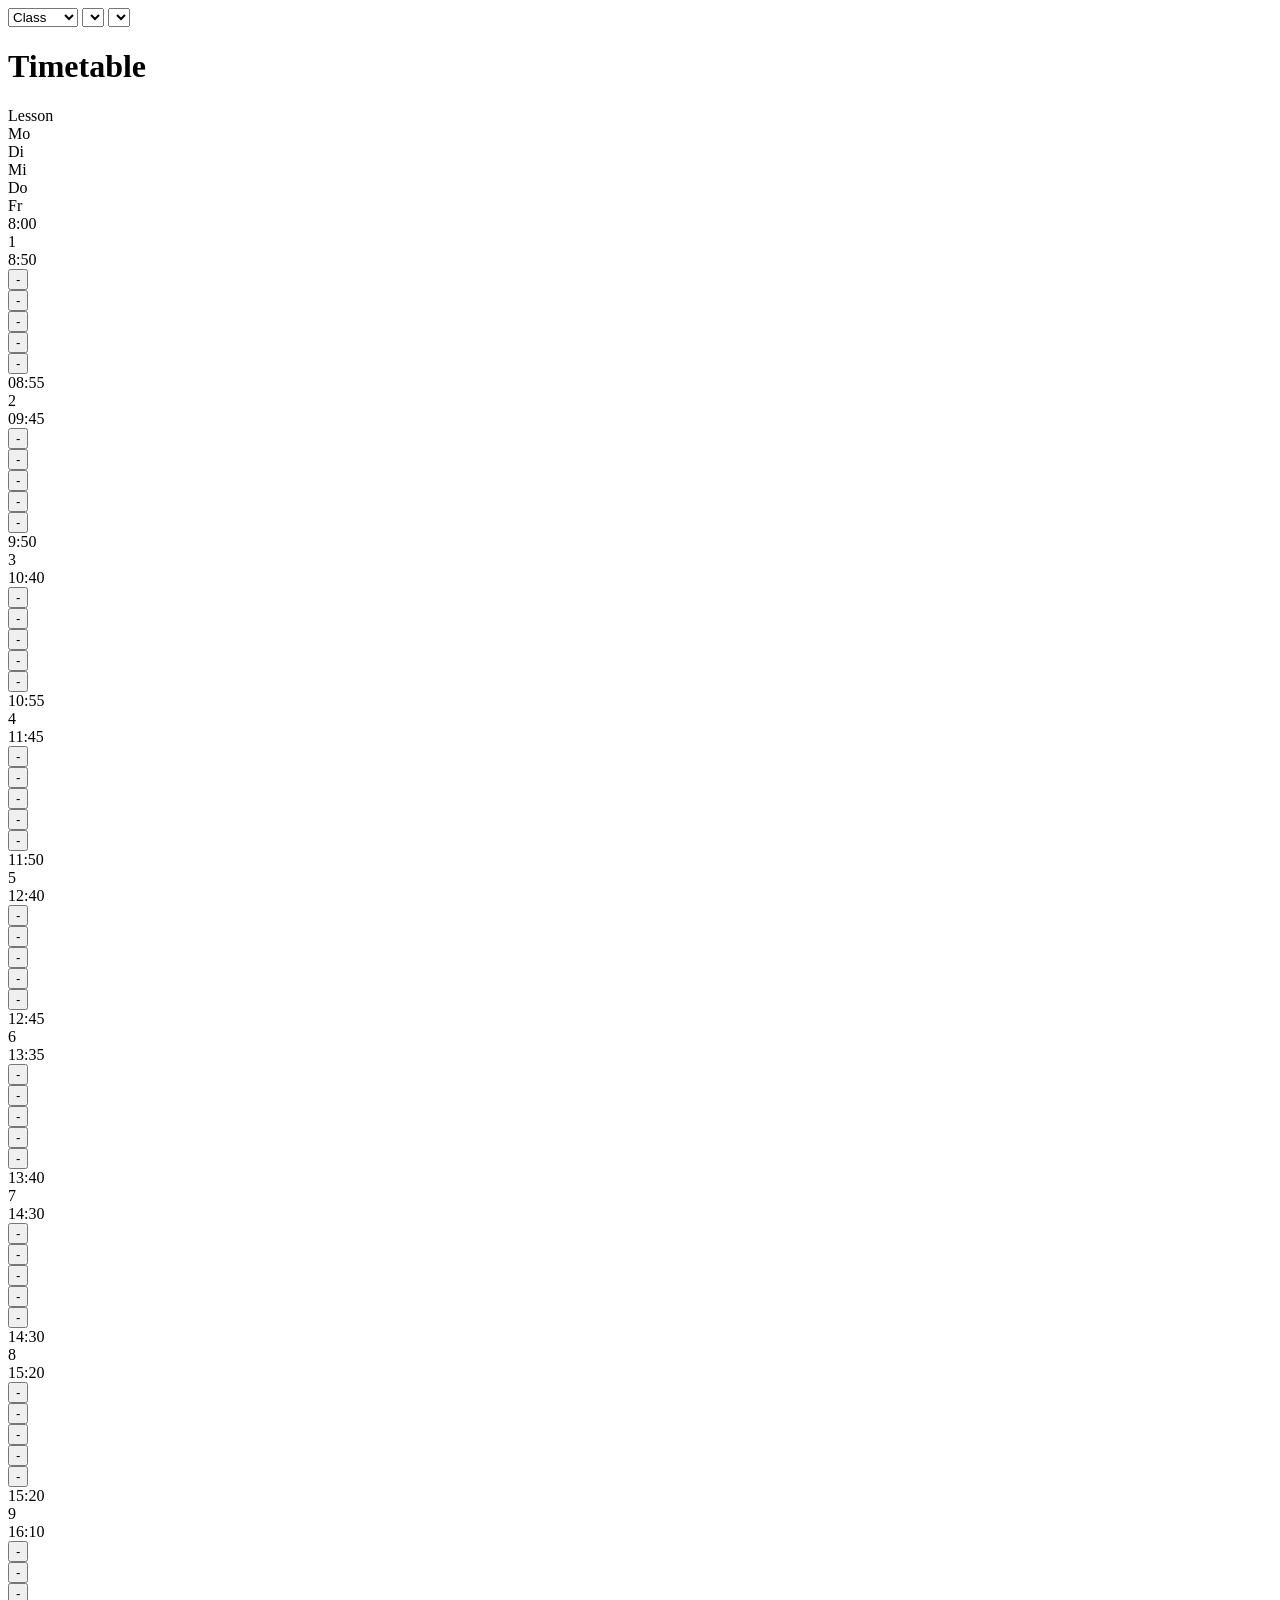
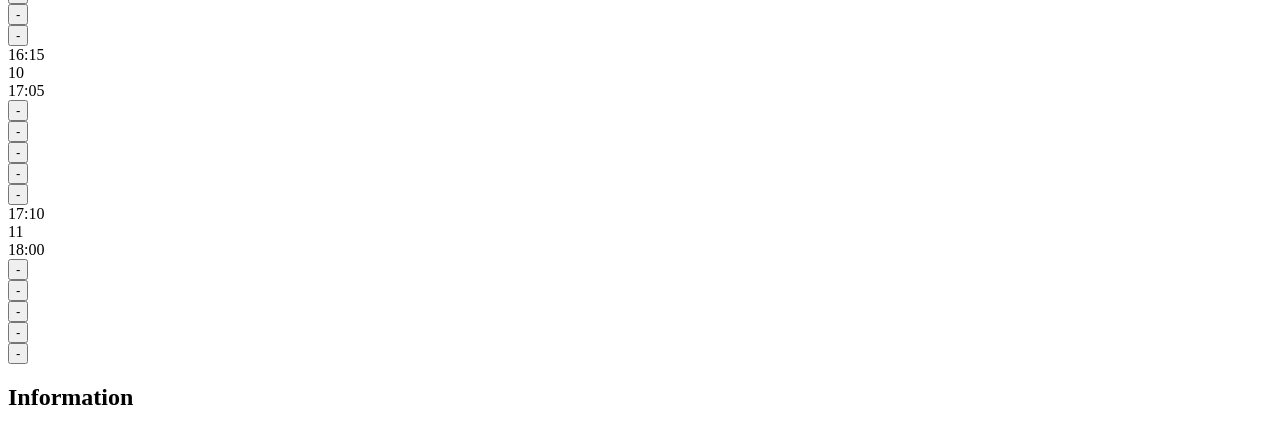
==== Python/timatable_base.html @ d31c4a60 "add some selction to timetable, but not fully implemented with js yet" ====
<!DOCTYPE html>
<html>

<head>
    <meta charset='utf-8'>
    <meta http-equiv='X-UA-Compatible' content='IE=edge'>
    <title>Page Title</title>
    <meta name='viewport' content='width=device-width, initial-scale=1'>
    <script src='timatable_base.js'></script>
    <style>
        @import url('timatable_base.css');
    </style>



</head>

<body>
    <div class="topnav">
        <select id="type-select" onchange="typeChanged(this)">
            <option value="0">Class</option>
            <option value="1">Teacher</option>
            <option value="2">Room</option>
        </select>
        <select id="element-select" onchange="elementChanged(this)">
        </select>
        <select id="week-select" onchange="weekChanged(this)">
        </select>
    </div>
    <h1>Timetable</h1>
    <div class="vertical-layout">
        <div class="tableless_timetable">
            <div class="grid-cols">Lesson</div>
            <div class="grid-cols">Mo</div>
            <div class="grid-cols">Di</div>
            <div class="grid-cols">Mi</div>
            <div class="grid-cols">Do</div>
            <div class="grid-cols">Fr</div>

            <div class="grid-lesson-number">
                <span class="lesson_time">8:00</span> <br>
                <span class="lesson_num">1</span> <br>
                <span class="lesson_time">8:50</span>
            </div>
            <div class="grid-lesson"><button class="lesson-normal monday lesson-1" id="mo-1" onclick="lessonClicked(this)"> -</button></div>
            <div class="grid-lesson"><button class="lesson-normal tuesday lesson-1" id="tu-1" onclick="lessonClicked(this)"> -</button></div>
            <div class="grid-lesson"><button class="lesson-normal wednesday lesson-1" id="we-1" onclick="lessonClicked(this)"> -</button></div>
            <div class="grid-lesson"><button class="lesson-normal thursday lesson-1" id="th-1" onclick="lessonClicked(this)"> -</button></div>
            <div class="grid-lesson"><button class="lesson-normal friday lesson-1" id="fr-1" onclick="lessonClicked(this)"> -</button></div>
            <div class="grid-lesson-number">
                <span class="lesson_time">08:55</span> <br>
                <span class="lesson_num">2</span> <br>
                <span class="lesson_time">09:45</span>
            </div>
            <div class="grid-lesson"><button class="lesson-normal monday lesson-2" id="mo-2" onclick="lessonClicked(this)"> -</button></div>
            <div class="grid-lesson"><button class="lesson-normal tuesday lesson-2" id="tu-2" onclick="lessonClicked(this)"> -</button></div>
            <div class="grid-lesson"><button class="lesson-normal wednesday lesson-2" id="we-2" onclick="lessonClicked(this)"> -</button></div>
            <div class="grid-lesson"><button class="lesson-normal thursday lesson-2" id="th-2" onclick="lessonClicked(this)"> -</button></div>
            <div class="grid-lesson"><button class="lesson-normal friday lesson-2" id="fr-2" onclick="lessonClicked(this)"> -</button></div>
            <div class="grid-lesson-number">
                <span class="lesson_time">9:50</span> <br>
                <span class="lesson_num">3</span> <br>
                <span class="lesson_time">10:40</span>
            </div>
            <div class="grid-lesson"><button class="lesson-normal monday lesson-3" id="mo-3" onclick="lessonClicked(this)"> -</button></div>
            <div class="grid-lesson"><button class="lesson-normal tuesday lesson-3" id="tu-3" onclick="lessonClicked(this)"> -</button></div>
            <div class="grid-lesson"><button class="lesson-normal wednesday lesson-3" id="we-3" onclick="lessonClicked(this)"> -</button></div>
            <div class="grid-lesson"><button class="lesson-normal thursday lesson-3" id="th-3" onclick="lessonClicked(this)"> -</button></div>
            <div class="grid-lesson"><button class="lesson-normal friday lesson-3" id="fr-3" onclick="lessonClicked(this)"> -</button></div>
            <div class="grid-lesson-number">
                <span class="lesson_time">10:55</span> <br>
                <span class="lesson_num">4</span> <br>
                <span class="lesson_time">11:45</span>
            </div>
            <div class="grid-lesson"><button class="lesson-normal monday lesson-4" id="mo-4" onclick="lessonClicked(this)"> -</button></div>
            <div class="grid-lesson"><button class="lesson-normal tuesday lesson-4" id="tu-4" onclick="lessonClicked(this)"> -</button></div>
            <div class="grid-lesson"><button class="lesson-normal wednesday lesson-4" id="we-4" onclick="lessonClicked(this)"> -</button></div>
            <div class="grid-lesson"><button class="lesson-normal thursday lesson-4" id="th-4" onclick="lessonClicked(this)"> -</button></div>
            <div class="grid-lesson"><button class="lesson-normal friday lesson-4" id="fr-4" onclick="lessonClicked(this)"> -</button></div>
            <div class="grid-lesson-number">
                <span class="lesson_time">11:50</span> <br>
                <span class="lesson_num">5</span> <br>
                <span class="lesson_time">12:40</span>
            </div>
            <div class="grid-lesson"><button class="lesson-normal monday lesson-5" id="mo-5" onclick="lessonClicked(this)"> -</button></div>
            <div class="grid-lesson"><button class="lesson-normal tuesday lesson-5" id="tu-5" onclick="lessonClicked(this)"> -</button></div>
            <div class="grid-lesson"><button class="lesson-normal wednesday lesson-5" id="we-5" onclick="lessonClicked(this)"> -</button></div>
            <div class="grid-lesson"><button class="lesson-normal thursday lesson-5" id="th-5" onclick="lessonClicked(this)"> -</button></div>
            <div class="grid-lesson"><button class="lesson-normal friday lesson-5" id="fr-5" onclick="lessonClicked(this)"> -</button></div>
            <div class="grid-lesson-number">
                <span class="lesson_time">12:45</span> <br>
                <span class="lesson_num">6</span> <br>
                <span class="lesson_time">13:35</span>
            </div>
            <div class="grid-lesson"><button class="lesson-normal monday lesson-6" id="mo-6" onclick="lessonClicked(this)"> -</button></div>
            <div class="grid-lesson"><button class="lesson-normal tuesday lesson-6" id="tu-6" onclick="lessonClicked(this)"> -</button></div>
            <div class="grid-lesson"><button class="lesson-normal wednesday lesson-6" id="we-6" onclick="lessonClicked(this)"> -</button></div>
            <div class="grid-lesson"><button class="lesson-normal thursday lesson-6" id="th-6" onclick="lessonClicked(this)"> -</button></div>
            <div class="grid-lesson"><button class="lesson-normal friday lesson-6" id="fr-6" onclick="lessonClicked(this)"> -</button></div>
            <div class="grid-lesson-number">
                <span class="lesson_time">13:40</span> <br>
                <span class="lesson_num">7</span> <br>
                <span class="lesson_time">14:30</span>
            </div>
            <div class="grid-lesson"><button class="lesson-normal monday lesson-7" id="mo-7" onclick="lessonClicked(this)"> -</button></div>
            <div class="grid-lesson"><button class="lesson-normal tuesday lesson-7" id="tu-7" onclick="lessonClicked(this)"> -</button></div>
            <div class="grid-lesson"><button class="lesson-normal wednesday lesson-7" id="we-7" onclick="lessonClicked(this)"> -</button></div>
            <div class="grid-lesson"><button class="lesson-normal thursday lesson-7" id="th-7" onclick="lessonClicked(this)"> -</button></div>
            <div class="grid-lesson"><button class="lesson-normal friday lesson-7" id="fr-7" onclick="lessonClicked(this)"> -</button></div>
            <div class="grid-lesson-number">
                <span class="lesson_time">14:30</span> <br>
                <span class="lesson_num">8</span> <br>
                <span class="lesson_time">15:20</span>
            </div>
            <div class="grid-lesson"><button class="lesson-normal monday lesson-8" id="mo-8" onclick="lessonClicked(this)"> -</button></div>
            <div class="grid-lesson"><button class="lesson-normal tuesday lesson-8" id="tu-8" onclick="lessonClicked(this)"> -</button></div>
            <div class="grid-lesson"><button class="lesson-normal wednesday lesson-8" id="we-8" onclick="lessonClicked(this)"> -</button></div>
            <div class="grid-lesson"><button class="lesson-normal thursday lesson-8" id="th-8" onclick="lessonClicked(this)"> -</button></div>
            <div class="grid-lesson"><button class="lesson-normal friday lesson-8" id="fr-8" onclick="lessonClicked(this)"> -</button></div>
            <div class="grid-lesson-number">
                <span class="lesson_time">15:20</span> <br>
                <span class="lesson_num">9</span> <br>
                <span class="lesson_time">16:10</span>
            </div>
            <div class="grid-lesson"><button class="lesson-normal monday lesson-9" id="mo-9" onclick="lessonClicked(this)"> -</button></div>
            <div class="grid-lesson"><button class="lesson-normal tuesday lesson-9" id="tu-9" onclick="lessonClicked(this)"> -</button></div>
            <div class="grid-lesson"><button class="lesson-normal wednesday lesson-9" id="we-9" onclick="lessonClicked(this)"> -</button></div>
            <div class="grid-lesson"><button class="lesson-normal thursday lesson-9" id="th-9" onclick="lessonClicked(this)"> -</button></div>
            <div class="grid-lesson"><button class="lesson-normal friday lesson-9" id="fr-9" onclick="lessonClicked(this)"> -</button></div>
            <div class="grid-lesson-number">
                <span class="lesson_time">16:15</span> <br>
                <span class="lesson_num">10</span> <br>
                <span class="lesson_time">17:05</span>
            </div>
            <div class="grid-lesson"><button class="lesson-normal monday lesson-10" id="mo-10" onclick="lessonClicked(this)"> -</button></div>
            <div class="grid-lesson"><button class="lesson-normal tuesday lesson-10" id="tu-10" onclick="lessonClicked(this)"> -</button></div>
            <div class="grid-lesson"><button class="lesson-normal wednesday lesson-10" id="we-10" onclick="lessonClicked(this)"> -</button></div>
            <div class="grid-lesson"><button class="lesson-normal thursday lesson-10" id="th-10" onclick="lessonClicked(this)"> -</button></div>
            <div class="grid-lesson"><button class="lesson-normal friday lesson-10" id="fr-10" onclick="lessonClicked(this)"> -</button></div>
            <div class="grid-lesson-number">
                <span class="lesson_time">17:10</span> <br>
                <span class="lesson_num">11</span> <br>
                <span class="lesson_time">18:00</span>
            </div>
            <div class="grid-lesson"><button class="lesson-normal monday lesson-11" id="mo-11" onclick="lessonClicked(this)"> -</button></div>
            <div class="grid-lesson"><button class="lesson-normal tuesday lesson-11" id="tu-11" onclick="lessonClicked(this)"> -</button></div>
            <div class="grid-lesson"><button class="lesson-normal wednesday lesson-11" id="we-11" onclick="lessonClicked(this)"> -</button></div>
            <div class="grid-lesson"><button class="lesson-normal thursday lesson-11" id="th-11" onclick="lessonClicked(this)"> -</button></div>
            <div class="grid-lesson"><button class="lesson-normal friday lesson-11" id="fr-11" onclick="lessonClicked(this)"> -</button></div>
        </div>
        <div id="info">
            <h2>Information</h2>
        </div>
    <script>
        parseTimeTable();
    </script>
</body>

</html>
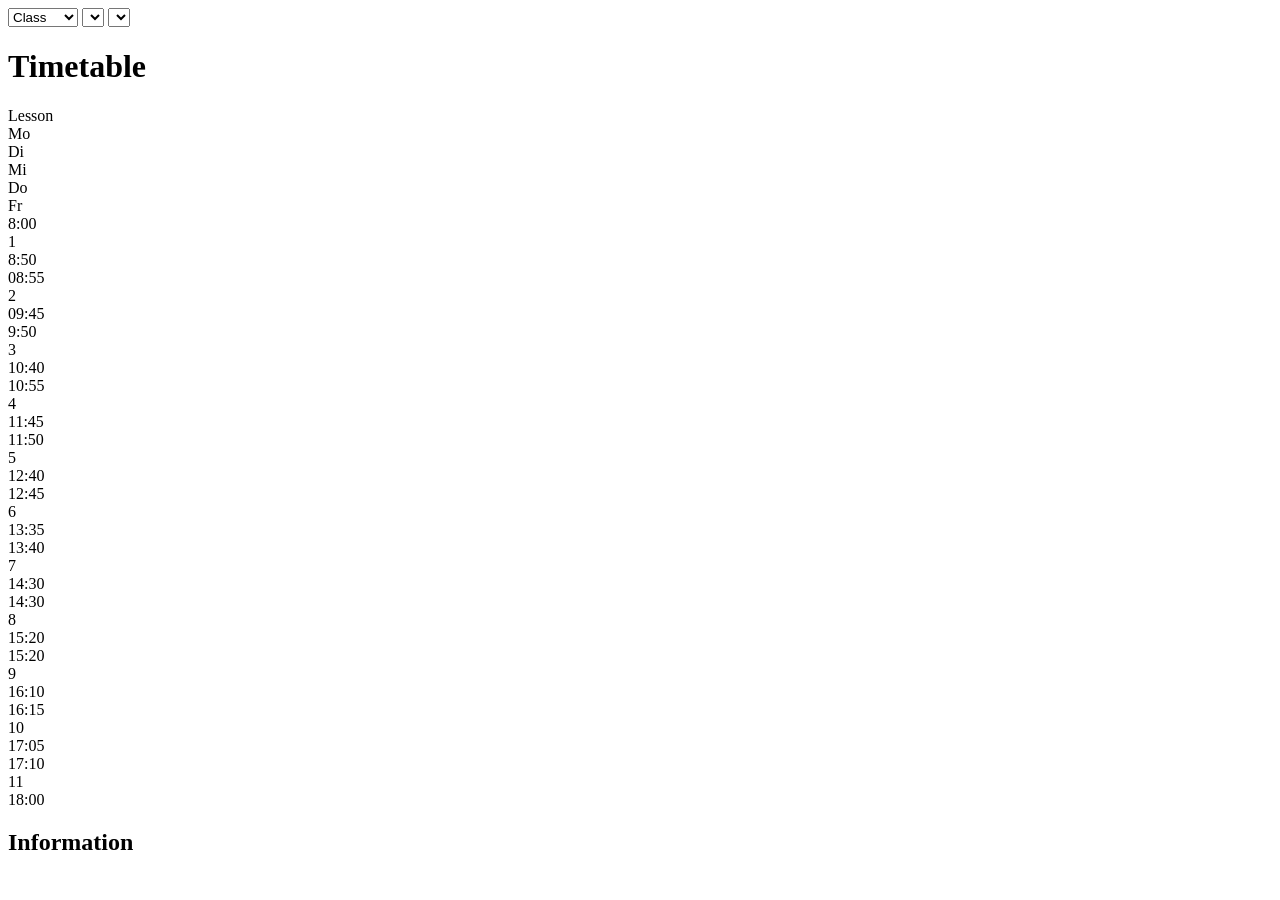
==== commit 5f1a0708: "refactor timetable options and remove lesson buttons" ====
--- a/Python/timatable_base.html
+++ b/Python/timatable_base.html
@@ -18,9 +18,9 @@
 <body>
     <div class="topnav">
         <select id="type-select" onchange="typeChanged(this)">
-            <option value="0">Class</option>
-            <option value="1">Teacher</option>
-            <option value="2">Room</option>
+            <option value="class">Class</option>
+            <option value="teacher">Teacher</option>
+            <option value="room">Room</option>
         </select>
         <select id="element-select" onchange="elementChanged(this)">
         </select>
@@ -42,117 +42,118 @@
                 <span class="lesson_num">1</span> <br>
                 <span class="lesson_time">8:50</span>
             </div>
-            <div class="grid-lesson"><button class="lesson-normal monday lesson-1" id="mo-1" onclick="lessonClicked(this)"> -</button></div>
-            <div class="grid-lesson"><button class="lesson-normal tuesday lesson-1" id="tu-1" onclick="lessonClicked(this)"> -</button></div>
-            <div class="grid-lesson"><button class="lesson-normal wednesday lesson-1" id="we-1" onclick="lessonClicked(this)"> -</button></div>
-            <div class="grid-lesson"><button class="lesson-normal thursday lesson-1" id="th-1" onclick="lessonClicked(this)"> -</button></div>
-            <div class="grid-lesson"><button class="lesson-normal friday lesson-1" id="fr-1" onclick="lessonClicked(this)"> -</button></div>
+            <div class="grid-lesson"></div>
+            <div class="grid-lesson"></div>
+            <div class="grid-lesson"></div>
+            <div class="grid-lesson"></div>
+            <div class="grid-lesson"></div>
             <div class="grid-lesson-number">
                 <span class="lesson_time">08:55</span> <br>
                 <span class="lesson_num">2</span> <br>
                 <span class="lesson_time">09:45</span>
             </div>
-            <div class="grid-lesson"><button class="lesson-normal monday lesson-2" id="mo-2" onclick="lessonClicked(this)"> -</button></div>
-            <div class="grid-lesson"><button class="lesson-normal tuesday lesson-2" id="tu-2" onclick="lessonClicked(this)"> -</button></div>
-            <div class="grid-lesson"><button class="lesson-normal wednesday lesson-2" id="we-2" onclick="lessonClicked(this)"> -</button></div>
-            <div class="grid-lesson"><button class="lesson-normal thursday lesson-2" id="th-2" onclick="lessonClicked(this)"> -</button></div>
-            <div class="grid-lesson"><button class="lesson-normal friday lesson-2" id="fr-2" onclick="lessonClicked(this)"> -</button></div>
+            <div class="grid-lesson"></div>
+            <div class="grid-lesson"></div>
+            <div class="grid-lesson"></div>
+            <div class="grid-lesson"></div>
+            <div class="grid-lesson"></div>
             <div class="grid-lesson-number">
                 <span class="lesson_time">9:50</span> <br>
                 <span class="lesson_num">3</span> <br>
                 <span class="lesson_time">10:40</span>
             </div>
-            <div class="grid-lesson"><button class="lesson-normal monday lesson-3" id="mo-3" onclick="lessonClicked(this)"> -</button></div>
-            <div class="grid-lesson"><button class="lesson-normal tuesday lesson-3" id="tu-3" onclick="lessonClicked(this)"> -</button></div>
-            <div class="grid-lesson"><button class="lesson-normal wednesday lesson-3" id="we-3" onclick="lessonClicked(this)"> -</button></div>
-            <div class="grid-lesson"><button class="lesson-normal thursday lesson-3" id="th-3" onclick="lessonClicked(this)"> -</button></div>
-            <div class="grid-lesson"><button class="lesson-normal friday lesson-3" id="fr-3" onclick="lessonClicked(this)"> -</button></div>
+            <div class="grid-lesson"></div>
+            <div class="grid-lesson"></div>
+            <div class="grid-lesson"></div>
+            <div class="grid-lesson"></div>
+            <div class="grid-lesson"></div>
             <div class="grid-lesson-number">
                 <span class="lesson_time">10:55</span> <br>
                 <span class="lesson_num">4</span> <br>
                 <span class="lesson_time">11:45</span>
             </div>
-            <div class="grid-lesson"><button class="lesson-normal monday lesson-4" id="mo-4" onclick="lessonClicked(this)"> -</button></div>
-            <div class="grid-lesson"><button class="lesson-normal tuesday lesson-4" id="tu-4" onclick="lessonClicked(this)"> -</button></div>
-            <div class="grid-lesson"><button class="lesson-normal wednesday lesson-4" id="we-4" onclick="lessonClicked(this)"> -</button></div>
-            <div class="grid-lesson"><button class="lesson-normal thursday lesson-4" id="th-4" onclick="lessonClicked(this)"> -</button></div>
-            <div class="grid-lesson"><button class="lesson-normal friday lesson-4" id="fr-4" onclick="lessonClicked(this)"> -</button></div>
+            <div class="grid-lesson"></div>
+            <div class="grid-lesson"></div>
+            <div class="grid-lesson"></div>
+            <div class="grid-lesson"></div>
+            <div class="grid-lesson"></div>
             <div class="grid-lesson-number">
                 <span class="lesson_time">11:50</span> <br>
                 <span class="lesson_num">5</span> <br>
                 <span class="lesson_time">12:40</span>
             </div>
-            <div class="grid-lesson"><button class="lesson-normal monday lesson-5" id="mo-5" onclick="lessonClicked(this)"> -</button></div>
-            <div class="grid-lesson"><button class="lesson-normal tuesday lesson-5" id="tu-5" onclick="lessonClicked(this)"> -</button></div>
-            <div class="grid-lesson"><button class="lesson-normal wednesday lesson-5" id="we-5" onclick="lessonClicked(this)"> -</button></div>
-            <div class="grid-lesson"><button class="lesson-normal thursday lesson-5" id="th-5" onclick="lessonClicked(this)"> -</button></div>
-            <div class="grid-lesson"><button class="lesson-normal friday lesson-5" id="fr-5" onclick="lessonClicked(this)"> -</button></div>
+            <div class="grid-lesson"></div>
+            <div class="grid-lesson"></div>
+            <div class="grid-lesson"></div>
+            <div class="grid-lesson"></div>
+            <div class="grid-lesson"></div>
             <div class="grid-lesson-number">
                 <span class="lesson_time">12:45</span> <br>
                 <span class="lesson_num">6</span> <br>
                 <span class="lesson_time">13:35</span>
             </div>
-            <div class="grid-lesson"><button class="lesson-normal monday lesson-6" id="mo-6" onclick="lessonClicked(this)"> -</button></div>
-            <div class="grid-lesson"><button class="lesson-normal tuesday lesson-6" id="tu-6" onclick="lessonClicked(this)"> -</button></div>
-            <div class="grid-lesson"><button class="lesson-normal wednesday lesson-6" id="we-6" onclick="lessonClicked(this)"> -</button></div>
-            <div class="grid-lesson"><button class="lesson-normal thursday lesson-6" id="th-6" onclick="lessonClicked(this)"> -</button></div>
-            <div class="grid-lesson"><button class="lesson-normal friday lesson-6" id="fr-6" onclick="lessonClicked(this)"> -</button></div>
+            <div class="grid-lesson"></div>
+            <div class="grid-lesson"></div>
+            <div class="grid-lesson"></div>
+            <div class="grid-lesson"></div>
+            <div class="grid-lesson"></div>
             <div class="grid-lesson-number">
                 <span class="lesson_time">13:40</span> <br>
                 <span class="lesson_num">7</span> <br>
                 <span class="lesson_time">14:30</span>
             </div>
-            <div class="grid-lesson"><button class="lesson-normal monday lesson-7" id="mo-7" onclick="lessonClicked(this)"> -</button></div>
-            <div class="grid-lesson"><button class="lesson-normal tuesday lesson-7" id="tu-7" onclick="lessonClicked(this)"> -</button></div>
-            <div class="grid-lesson"><button class="lesson-normal wednesday lesson-7" id="we-7" onclick="lessonClicked(this)"> -</button></div>
-            <div class="grid-lesson"><button class="lesson-normal thursday lesson-7" id="th-7" onclick="lessonClicked(this)"> -</button></div>
-            <div class="grid-lesson"><button class="lesson-normal friday lesson-7" id="fr-7" onclick="lessonClicked(this)"> -</button></div>
+            <div class="grid-lesson"></div>
+            <div class="grid-lesson"></div>
+            <div class="grid-lesson"></div>
+            <div class="grid-lesson"></div>
+            <div class="grid-lesson"></div>
             <div class="grid-lesson-number">
                 <span class="lesson_time">14:30</span> <br>
                 <span class="lesson_num">8</span> <br>
                 <span class="lesson_time">15:20</span>
             </div>
-            <div class="grid-lesson"><button class="lesson-normal monday lesson-8" id="mo-8" onclick="lessonClicked(this)"> -</button></div>
-            <div class="grid-lesson"><button class="lesson-normal tuesday lesson-8" id="tu-8" onclick="lessonClicked(this)"> -</button></div>
-            <div class="grid-lesson"><button class="lesson-normal wednesday lesson-8" id="we-8" onclick="lessonClicked(this)"> -</button></div>
-            <div class="grid-lesson"><button class="lesson-normal thursday lesson-8" id="th-8" onclick="lessonClicked(this)"> -</button></div>
-            <div class="grid-lesson"><button class="lesson-normal friday lesson-8" id="fr-8" onclick="lessonClicked(this)"> -</button></div>
+            <div class="grid-lesson"></div>
+            <div class="grid-lesson"></div>
+            <div class="grid-lesson"></div>
+            <div class="grid-lesson"></div>
+            <div class="grid-lesson"></div>
             <div class="grid-lesson-number">
                 <span class="lesson_time">15:20</span> <br>
                 <span class="lesson_num">9</span> <br>
                 <span class="lesson_time">16:10</span>
             </div>
-            <div class="grid-lesson"><button class="lesson-normal monday lesson-9" id="mo-9" onclick="lessonClicked(this)"> -</button></div>
-            <div class="grid-lesson"><button class="lesson-normal tuesday lesson-9" id="tu-9" onclick="lessonClicked(this)"> -</button></div>
-            <div class="grid-lesson"><button class="lesson-normal wednesday lesson-9" id="we-9" onclick="lessonClicked(this)"> -</button></div>
-            <div class="grid-lesson"><button class="lesson-normal thursday lesson-9" id="th-9" onclick="lessonClicked(this)"> -</button></div>
-            <div class="grid-lesson"><button class="lesson-normal friday lesson-9" id="fr-9" onclick="lessonClicked(this)"> -</button></div>
+            <div class="grid-lesson"></div>
+            <div class="grid-lesson"></div>
+            <div class="grid-lesson"></div>
+            <div class="grid-lesson"></div>
+            <div class="grid-lesson"></div>
             <div class="grid-lesson-number">
                 <span class="lesson_time">16:15</span> <br>
                 <span class="lesson_num">10</span> <br>
                 <span class="lesson_time">17:05</span>
             </div>
-            <div class="grid-lesson"><button class="lesson-normal monday lesson-10" id="mo-10" onclick="lessonClicked(this)"> -</button></div>
-            <div class="grid-lesson"><button class="lesson-normal tuesday lesson-10" id="tu-10" onclick="lessonClicked(this)"> -</button></div>
-            <div class="grid-lesson"><button class="lesson-normal wednesday lesson-10" id="we-10" onclick="lessonClicked(this)"> -</button></div>
-            <div class="grid-lesson"><button class="lesson-normal thursday lesson-10" id="th-10" onclick="lessonClicked(this)"> -</button></div>
-            <div class="grid-lesson"><button class="lesson-normal friday lesson-10" id="fr-10" onclick="lessonClicked(this)"> -</button></div>
+            <div class="grid-lesson"></div>
+            <div class="grid-lesson"></div>
+            <div class="grid-lesson"></div>
+            <div class="grid-lesson"></div>
+            <div class="grid-lesson"></div>
             <div class="grid-lesson-number">
                 <span class="lesson_time">17:10</span> <br>
                 <span class="lesson_num">11</span> <br>
                 <span class="lesson_time">18:00</span>
             </div>
-            <div class="grid-lesson"><button class="lesson-normal monday lesson-11" id="mo-11" onclick="lessonClicked(this)"> -</button></div>
-            <div class="grid-lesson"><button class="lesson-normal tuesday lesson-11" id="tu-11" onclick="lessonClicked(this)"> -</button></div>
-            <div class="grid-lesson"><button class="lesson-normal wednesday lesson-11" id="we-11" onclick="lessonClicked(this)"> -</button></div>
-            <div class="grid-lesson"><button class="lesson-normal thursday lesson-11" id="th-11" onclick="lessonClicked(this)"> -</button></div>
-            <div class="grid-lesson"><button class="lesson-normal friday lesson-11" id="fr-11" onclick="lessonClicked(this)"> -</button></div>
+            <div class="grid-lesson"></div>
+            <div class="grid-lesson"></div>
+            <div class="grid-lesson"></div>
+            <div class="grid-lesson"></div>
+            <div class="grid-lesson"></div>
         </div>
         <div id="info">
             <h2>Information</h2>
         </div>
     <script>
-        parseTimeTable();
+        // parseTimeTable();
+        init();
     </script>
 </body>
 
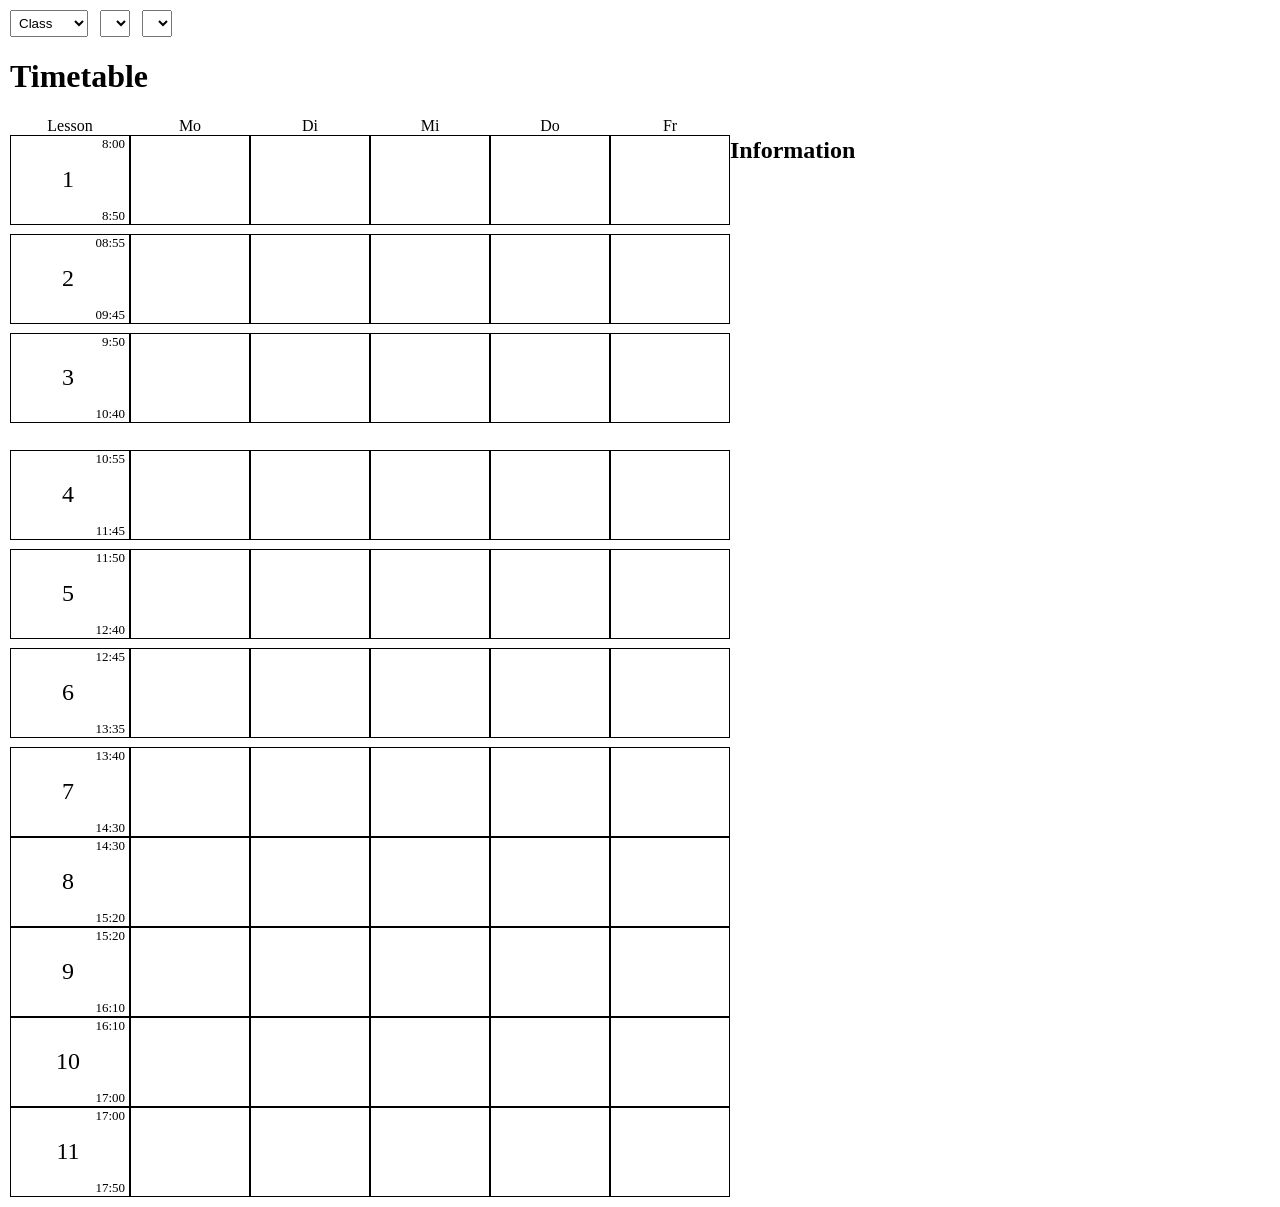
==== commit e7a25579: "refactor timetable layout and improve CSS styling" ====
--- a/Python/timatable_base.html
+++ b/Python/timatable_base.html
@@ -7,9 +7,7 @@
     <title>Page Title</title>
     <meta name='viewport' content='width=device-width, initial-scale=1'>
     <script src='timatable_base.js'></script>
-    <style>
-        @import url('timatable_base.css');
-    </style>
+    <link rel='stylesheet' href='timatable_base.css'>
 
 
 
@@ -29,132 +27,164 @@
     </div>
     <h1>Timetable</h1>
     <div class="vertical-layout">
-        <div class="tableless_timetable">
-            <div class="grid-cols">Lesson</div>
-            <div class="grid-cols">Mo</div>
-            <div class="grid-cols">Di</div>
-            <div class="grid-cols">Mi</div>
-            <div class="grid-cols">Do</div>
-            <div class="grid-cols">Fr</div>
-
-            <div class="grid-lesson-number">
-                <span class="lesson_time">8:00</span> <br>
-                <span class="lesson_num">1</span> <br>
-                <span class="lesson_time">8:50</span>
+        <div id="timetable">
+            <div class="tableless_timetable">
+                <div class="grid-line">
+                    <div class="grid-cols">Lesson</div>
+                    <div class="grid-cols">Mo</div>
+                    <div class="grid-cols">Di</div>
+                    <div class="grid-cols">Mi</div>
+                    <div class="grid-cols">Do</div>
+                    <div class="grid-cols">Fr</div>
+                </div>
+                <div class="grid-line">
+                    <div class="grid-lesson-number">
+                        <span class="lesson_time">8:00</span>
+                        <span class="lesson_num">1</span>
+                        <span class="lesson_time">8:50</span>
+                    </div>
+                    <div class="grid-lesson"></div>
+                    <div class="grid-lesson"></div>
+                    <div class="grid-lesson"></div>
+                    <div class="grid-lesson"></div>
+                    <div class="grid-lesson"></div>
+                </div>
+                <div class="small-break"></div>
+                <div class="grid-line">
+                    <div class="grid-lesson-number">
+                        <span class="lesson_time">08:55</span>
+                        <span class="lesson_num">2</span>
+                        <span class="lesson_time">09:45</span>
+                    </div>
+                    <div class="grid-lesson"></div>
+                    <div class="grid-lesson"></div>
+                    <div class="grid-lesson"></div>
+                    <div class="grid-lesson"></div>
+                    <div class="grid-lesson"></div>
+                </div>
+                <div class="small-break"></div>
+                <div class="grid-line">
+                    <div class="grid-lesson-number">
+                        <span class="lesson_time">9:50</span>
+                        <span class="lesson_num">3</span>
+                        <span class="lesson_time">10:40</span>
+                    </div>
+                    <div class="grid-lesson"></div>
+                    <div class="grid-lesson"></div>
+                    <div class="grid-lesson"></div>
+                    <div class="grid-lesson"></div>
+                    <div class="grid-lesson"></div>
+                </div>
+                <div class="large-break"></div>
+                <div class="grid-line">
+                    <div class="grid-lesson-number">
+                        <span class="lesson_time">10:55</span>
+                        <span class="lesson_num">4</span>
+                        <span class="lesson_time">11:45</span>
+                    </div>
+                    <div class="grid-lesson"></div>
+                    <div class="grid-lesson"></div>
+                    <div class="grid-lesson"></div>
+                    <div class="grid-lesson"></div>
+                    <div class="grid-lesson"></div>
+                </div>
+                <div class="small-break"></div>
+                <div class="grid-line">
+                    <div class="grid-lesson-number">
+                        <span class="lesson_time">11:50</span>
+                        <span class="lesson_num">5</span>
+                        <span class="lesson_time">12:40</span>
+                    </div>
+                    <div class="grid-lesson"></div>
+                    <div class="grid-lesson"></div>
+                    <div class="grid-lesson"></div>
+                    <div class="grid-lesson"></div>
+                    <div class="grid-lesson"></div>
+                </div>
+                <div class="small-break"></div>
+                <div class="grid-line">
+                    <div class="grid-lesson-number">
+                        <span class="lesson_time">12:45</span>
+                        <span class="lesson_num">6</span>
+                        <span class="lesson_time">13:35</span>
+                    </div>
+                    <div class="grid-lesson"></div>
+                    <div class="grid-lesson"></div>
+                    <div class="grid-lesson"></div>
+                    <div class="grid-lesson"></div>
+                    <div class="grid-lesson"></div>
+                </div>
+                <div class="small-break"></div>
+                <div class="grid-line">
+                    <div class="grid-lesson-number">
+                        <span class="lesson_time">13:40</span>
+                        <span class="lesson_num">7</span>
+                        <span class="lesson_time">14:30</span>
+                    </div>
+                    <div class="grid-lesson"></div>
+                    <div class="grid-lesson"></div>
+                    <div class="grid-lesson"></div>
+                    <div class="grid-lesson"></div>
+                    <div class="grid-lesson"></div>
+                </div>
+                <div class="grid-line">
+                    <div class="grid-lesson-number">
+                        <span class="lesson_time">14:30</span>
+                        <span class="lesson_num">8</span>
+                        <span class="lesson_time">15:20</span>
+                    </div>
+                    <div class="grid-lesson"></div>
+                    <div class="grid-lesson"></div>
+                    <div class="grid-lesson"></div>
+                    <div class="grid-lesson"></div>
+                    <div class="grid-lesson"></div>
+                </div>
+                <div class="grid-line">
+                    <div class="grid-lesson-number">
+                        <span class="lesson_time">15:20</span>
+                        <span class="lesson_num">9</span>
+                        <span class="lesson_time">16:10</span>
+                    </div>
+                    <div class="grid-lesson"></div>
+                    <div class="grid-lesson"></div>
+                    <div class="grid-lesson"></div>
+                    <div class="grid-lesson"></div>
+                    <div class="grid-lesson"></div>
+                </div>
+                <div class="grid-line">
+                    <div class="grid-lesson-number">
+                        <span class="lesson_time">16:10</span>
+                        <span class="lesson_num">10</span>
+                        <span class="lesson_time">17:00</span>
+                    </div>
+                    <div class="grid-lesson"></div>
+                    <div class="grid-lesson"></div>
+                    <div class="grid-lesson"></div>
+                    <div class="grid-lesson"></div>
+                    <div class="grid-lesson"></div>
+                </div>
+                <div class="grid-line">
+                    <div class="grid-lesson-number">
+                        <span class="lesson_time">17:00</span>
+                        <span class="lesson_num">11</span>
+                        <span class="lesson_time">17:50</span>
+                    </div>
+                    <div class="grid-lesson"></div>
+                    <div class="grid-lesson"></div>
+                    <div class="grid-lesson"></div>
+                    <div class="grid-lesson"></div>
+                    <div class="grid-lesson"></div>
+                </div>
             </div>
-            <div class="grid-lesson"></div>
-            <div class="grid-lesson"></div>
-            <div class="grid-lesson"></div>
-            <div class="grid-lesson"></div>
-            <div class="grid-lesson"></div>
-            <div class="grid-lesson-number">
-                <span class="lesson_time">08:55</span> <br>
-                <span class="lesson_num">2</span> <br>
-                <span class="lesson_time">09:45</span>
-            </div>
-            <div class="grid-lesson"></div>
-            <div class="grid-lesson"></div>
-            <div class="grid-lesson"></div>
-            <div class="grid-lesson"></div>
-            <div class="grid-lesson"></div>
-            <div class="grid-lesson-number">
-                <span class="lesson_time">9:50</span> <br>
-                <span class="lesson_num">3</span> <br>
-                <span class="lesson_time">10:40</span>
-            </div>
-            <div class="grid-lesson"></div>
-            <div class="grid-lesson"></div>
-            <div class="grid-lesson"></div>
-            <div class="grid-lesson"></div>
-            <div class="grid-lesson"></div>
-            <div class="grid-lesson-number">
-                <span class="lesson_time">10:55</span> <br>
-                <span class="lesson_num">4</span> <br>
-                <span class="lesson_time">11:45</span>
-            </div>
-            <div class="grid-lesson"></div>
-            <div class="grid-lesson"></div>
-            <div class="grid-lesson"></div>
-            <div class="grid-lesson"></div>
-            <div class="grid-lesson"></div>
-            <div class="grid-lesson-number">
-                <span class="lesson_time">11:50</span> <br>
-                <span class="lesson_num">5</span> <br>
-                <span class="lesson_time">12:40</span>
-            </div>
-            <div class="grid-lesson"></div>
-            <div class="grid-lesson"></div>
-            <div class="grid-lesson"></div>
-            <div class="grid-lesson"></div>
-            <div class="grid-lesson"></div>
-            <div class="grid-lesson-number">
-                <span class="lesson_time">12:45</span> <br>
-                <span class="lesson_num">6</span> <br>
-                <span class="lesson_time">13:35</span>
-            </div>
-            <div class="grid-lesson"></div>
-            <div class="grid-lesson"></div>
-            <div class="grid-lesson"></div>
-            <div class="grid-lesson"></div>
-            <div class="grid-lesson"></div>
-            <div class="grid-lesson-number">
-                <span class="lesson_time">13:40</span> <br>
-                <span class="lesson_num">7</span> <br>
-                <span class="lesson_time">14:30</span>
-            </div>
-            <div class="grid-lesson"></div>
-            <div class="grid-lesson"></div>
-            <div class="grid-lesson"></div>
-            <div class="grid-lesson"></div>
-            <div class="grid-lesson"></div>
-            <div class="grid-lesson-number">
-                <span class="lesson_time">14:30</span> <br>
-                <span class="lesson_num">8</span> <br>
-                <span class="lesson_time">15:20</span>
-            </div>
-            <div class="grid-lesson"></div>
-            <div class="grid-lesson"></div>
-            <div class="grid-lesson"></div>
-            <div class="grid-lesson"></div>
-            <div class="grid-lesson"></div>
-            <div class="grid-lesson-number">
-                <span class="lesson_time">15:20</span> <br>
-                <span class="lesson_num">9</span> <br>
-                <span class="lesson_time">16:10</span>
-            </div>
-            <div class="grid-lesson"></div>
-            <div class="grid-lesson"></div>
-            <div class="grid-lesson"></div>
-            <div class="grid-lesson"></div>
-            <div class="grid-lesson"></div>
-            <div class="grid-lesson-number">
-                <span class="lesson_time">16:15</span> <br>
-                <span class="lesson_num">10</span> <br>
-                <span class="lesson_time">17:05</span>
-            </div>
-            <div class="grid-lesson"></div>
-            <div class="grid-lesson"></div>
-            <div class="grid-lesson"></div>
-            <div class="grid-lesson"></div>
-            <div class="grid-lesson"></div>
-            <div class="grid-lesson-number">
-                <span class="lesson_time">17:10</span> <br>
-                <span class="lesson_num">11</span> <br>
-                <span class="lesson_time">18:00</span>
-            </div>
-            <div class="grid-lesson"></div>
-            <div class="grid-lesson"></div>
-            <div class="grid-lesson"></div>
-            <div class="grid-lesson"></div>
-            <div class="grid-lesson"></div>
         </div>
         <div id="info">
             <h2>Information</h2>
         </div>
-    <script>
-        // parseTimeTable();
-        init();
-    </script>
+        <script>
+            // parseTimeTable();
+            init();
+        </script>
+
 </body>
 
 </html>
--- a/Python/timatable_base.css
+++ b/Python/timatable_base.css
@@ -0,0 +1,122 @@
+* {
+    box-sizing: border-box;
+}
+
+body {
+    margin: 0;
+    padding: 10px;
+}
+.grid-line {
+    display: flex;
+    flex-wrap: wrap;
+}
+.topnav {
+    margin-bottom: 10px;
+}
+
+.topnav select {
+    margin-right: 8px;
+    padding: 4px;
+}
+
+.vertical-layout {
+    display: inline-grid;
+    grid-template-columns: auto auto;
+}
+
+#timetable {
+    position: relative;
+}
+
+.grid-cols {
+    width: 120px;
+    text-align: center;
+    display: block;
+}
+
+.grid-lesson {
+    width: 120px;
+    border: 1px solid #000000;
+}
+
+.grid-lesson-number {
+    display: flex;
+    flex-direction: column;
+    justify-content: space-between;
+    width: 120px;
+    height: 90px;
+    text-align: center;
+    padding-right: 4px;
+    border: 1px solid #000000;
+}
+.small-break {
+    display: block;
+    width: 100%;
+    height: 9px;
+}
+.large-break {
+    display: block;
+    width: 100%;
+    height: 27px;
+}
+
+.lesson_time {
+    display: block;
+    text-align: right;
+    font-size: small;
+}
+
+.lesson_num {
+    font-size: x-large;
+    text-align: center;
+}
+
+.lesson-normal {
+    background-color: #ff9900;
+    display: block;
+    border: none;
+    box-sizing: border-box;
+    cursor: pointer;
+    font: inherit;
+    padding: 2px;
+    width: 120px;
+    z-index: 9999;
+    border-radius: 10px;
+}
+
+.lesson-normal:hover {
+    background-color: #ffaa33;
+}
+
+.lesson-changed {
+    background-color: #642cff;
+    display: block;
+    box-sizing: border-box;
+    width: 100%;
+    height: 100%;
+}
+
+.lesson-removed {
+    background-color: #c9c9c9;
+    display: block;
+    box-sizing: border-box;
+    width: 100%;
+    height: 100%;
+}
+
+.lesson-hidden {
+    display: none;
+}
+
+.teacher-name {
+    font-size: small;
+}
+
+.subject {
+    font-size: large;
+    font-weight: bold;
+}
+
+.room {
+    font-size: small;
+}
